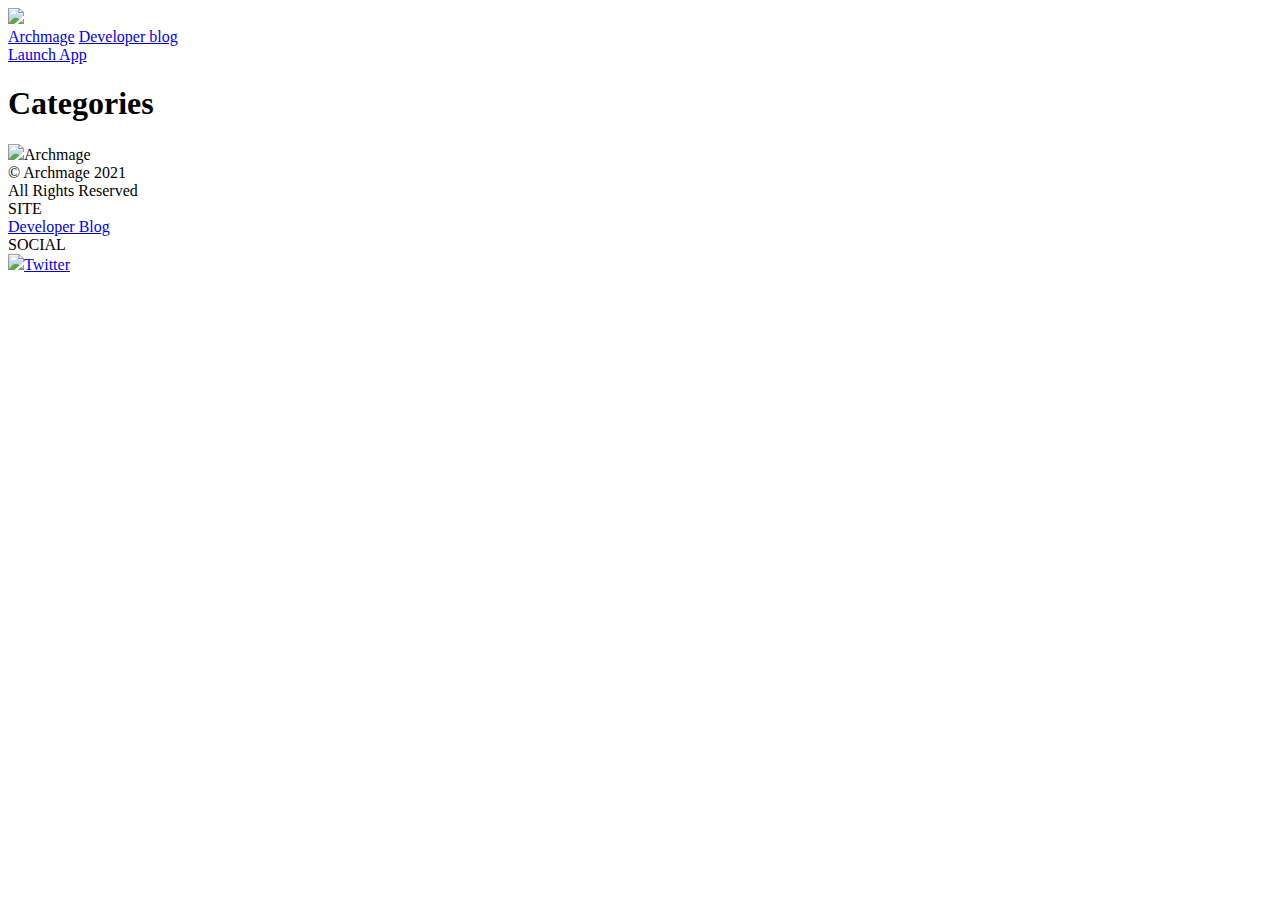
==== categories/index.html @ c17236ae "deploy: 2474a9a1320ff03849f4a188c99a0cf7dbc63eb7" ====
<!doctype html><html><head><meta charset=utf-8><meta http-equiv=x-ua-compatible content="ie=edge,chrome=1"><link rel=stylesheet href=https://unpkg.com/bulmaswatch/darkly/bulmaswatch.min.css media=screen><link rel=stylesheet href=https://www.archmage.fi/style.main.min.fbc7667749fbc76950e0b5a4d0849593675a4edf904d7eaaf2a0e8c9fd1829e0.css media=screen><meta property="og:title" content="Categories"><meta property="og:description" content><meta property="og:type" content="website"><meta property="og:url" content="https://www.archmage.fi/categories/"><meta property="og:site_name" content="Archmage"><title>Archmage</title><link rel=icon type=image/png href=https://www.archmage.fi//images/favicon.png></head><body><div class=wrapper><nav id=navbar class="navbar offset-top is-fixed-top" role=navigation aria-label="main navigation"><div class=container><div class=navbar-brand><a class=navbar-item href=https://www.archmage.fi/><img src=https://www.archmage.fi//images/logo.png></a>
<a role=button class="navbar-burger burger" aria-label=menu aria-expanded=false data-target=main-navbar><span aria-hidden=true></span><span aria-hidden=true></span><span aria-hidden=true></span></a></div><div id=main-navbar class=navbar-menu><div class=navbar-start><a class=navbar-item href=https://www.archmage.fi/>Archmage</a>
<a class=navbar-item href=https://www.archmage.fi/posts>Developer blog</a></div></div><div class=navbar-end><a class="navbar-item button is-outlined is-primary" href=https://app.archmage.fi>Launch App</a></div></div></nav><div class=main><div class=grow-content><div class=container><div class=content><div class=post-content><h1>Categories</h1></div></div></div></div><footer class=footer><div class=container><div class=content><div class=columns><div class="column copyright"><div><img class=icon src=https://www.archmage.fi//images/logo.png>Archmage</div><div>© Archmage 2021</div><div>All Rights Reserved</div></div><div class=column><div class=heading>SITE</div><div class=item><a href=https://www.archmage.fi/posts>Developer Blog</a></div></div><div class=column><div class=heading>SOCIAL</div><div class=item><a href=https://twitter.com/archmagefi_ target=_blank><img class=icon src=https://www.archmage.fi//images/twitter.png>Twitter</a></div></div></div></div></div></footer></div></div><script src=https://www.archmage.fi//js/main.js></script></body></html>
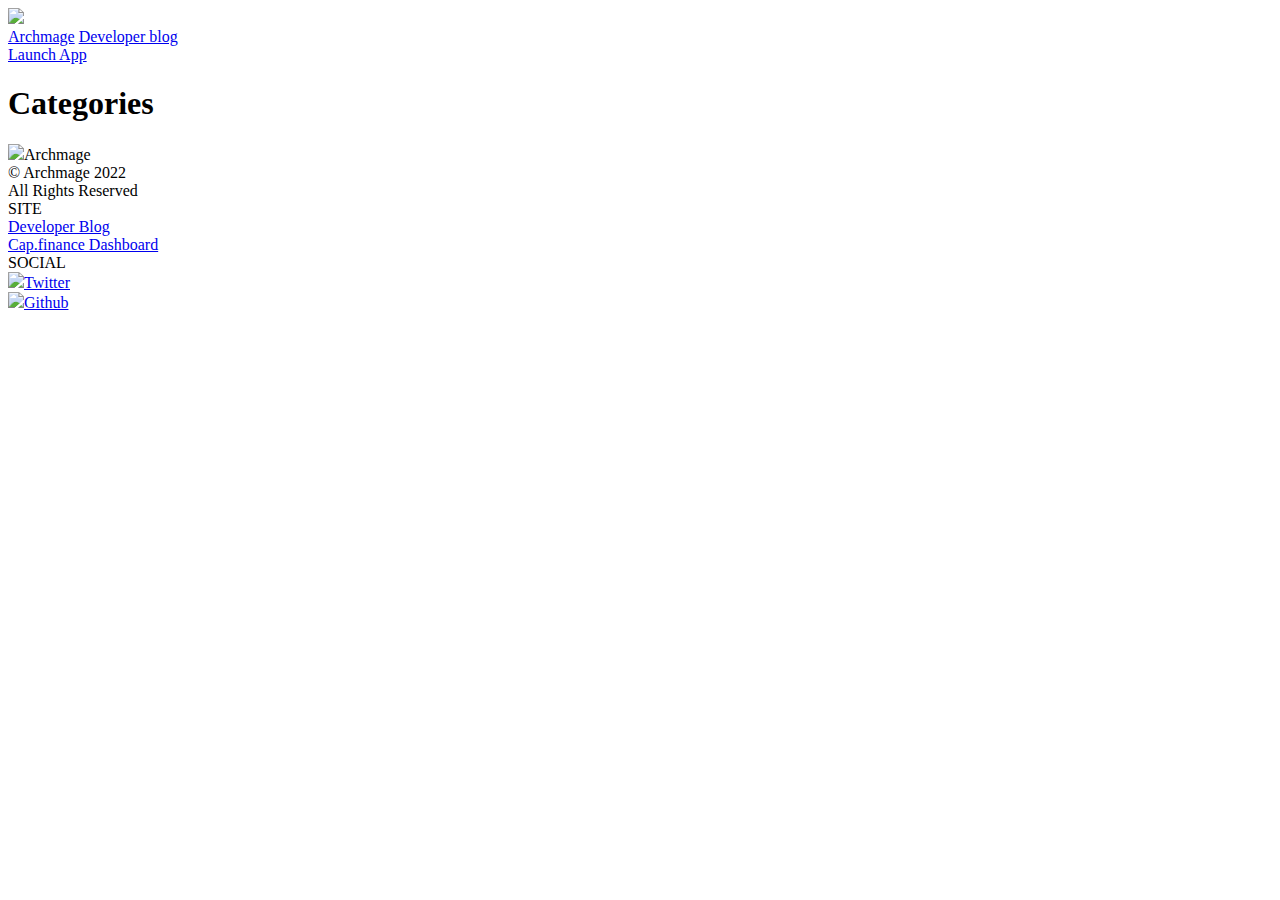
==== commit 66469bc5: "deploy: 244ffeeed3f18b2c06ee645b161b5d0fe555f075" ====
--- a/categories/index.html
+++ b/categories/index.html
@@ -1,3 +1,3 @@
-<!doctype html><html><head><meta charset=utf-8><meta http-equiv=x-ua-compatible content="ie=edge,chrome=1"><link rel=stylesheet href=https://unpkg.com/bulmaswatch/darkly/bulmaswatch.min.css media=screen><link rel=stylesheet href=https://www.archmage.fi/style.main.min.fbc7667749fbc76950e0b5a4d0849593675a4edf904d7eaaf2a0e8c9fd1829e0.css media=screen><meta property="og:title" content="Categories"><meta property="og:description" content><meta property="og:type" content="website"><meta property="og:url" content="https://www.archmage.fi/categories/"><meta property="og:site_name" content="Archmage"><title>Archmage</title><link rel=icon type=image/png href=https://www.archmage.fi//images/favicon.png></head><body><div class=wrapper><nav id=navbar class="navbar offset-top is-fixed-top" role=navigation aria-label="main navigation"><div class=container><div class=navbar-brand><a class=navbar-item href=https://www.archmage.fi/><img src=https://www.archmage.fi//images/logo.png></a>
+<!doctype html><html><head><meta charset=utf-8><meta http-equiv=x-ua-compatible content="ie=edge,chrome=1"><link rel=stylesheet href=https://unpkg.com/bulmaswatch/darkly/bulmaswatch.min.css media=screen><link rel=stylesheet href=https://www.archmage.fi/style.main.min.929322bf65f0ab8a680e9ab7dbf3252f03361d38225e513fd5407665ada5eb53.css media=screen><meta property="og:title" content="Categories"><meta property="og:description" content><meta property="og:type" content="website"><meta property="og:url" content="https://www.archmage.fi/categories/"><meta property="og:site_name" content="Archmage"><title>Archmage</title><link rel=icon type=image/png href=https://www.archmage.fi//images/favicon.png></head><body><div class=wrapper><nav id=navbar class="navbar offset-top is-fixed-top" role=navigation aria-label="main navigation"><div class=container><div class=navbar-brand><a class=navbar-item href=https://www.archmage.fi/><img src=https://www.archmage.fi//images/logo.png></a>
 <a role=button class="navbar-burger burger" aria-label=menu aria-expanded=false data-target=main-navbar><span aria-hidden=true></span><span aria-hidden=true></span><span aria-hidden=true></span></a></div><div id=main-navbar class=navbar-menu><div class=navbar-start><a class=navbar-item href=https://www.archmage.fi/>Archmage</a>
-<a class=navbar-item href=https://www.archmage.fi/posts>Developer blog</a></div></div><div class=navbar-end><a class="navbar-item button is-outlined is-primary" href=https://app.archmage.fi>Launch App</a></div></div></nav><div class=main><div class=grow-content><div class=container><div class=content><div class=post-content><h1>Categories</h1></div></div></div></div><footer class=footer><div class=container><div class=content><div class=columns><div class="column copyright"><div><img class=icon src=https://www.archmage.fi//images/logo.png>Archmage</div><div>© Archmage 2021</div><div>All Rights Reserved</div></div><div class=column><div class=heading>SITE</div><div class=item><a href=https://www.archmage.fi/posts>Developer Blog</a></div></div><div class=column><div class=heading>SOCIAL</div><div class=item><a href=https://twitter.com/archmagefi_ target=_blank><img class=icon src=https://www.archmage.fi//images/twitter.png>Twitter</a></div></div></div></div></div></footer></div></div><script src=https://www.archmage.fi//js/main.js></script></body></html>+<a class=navbar-item href=https://www.archmage.fi/posts>Developer blog</a></div></div><div class=navbar-end><a class="navbar-item button is-outlined is-primary" href=https://app.archmage.fi>Launch App</a></div></div></nav><div class=main><div class=grow-content><div class=container><div class=content><div class=post-content><h1>Categories</h1></div></div></div></div><footer class=footer><div class=container><div class=content><div class=columns><div class="column copyright"><div><img class=icon src=https://www.archmage.fi//images/logo.png>Archmage</div><div>© Archmage 2022</div><div>All Rights Reserved</div></div><div class=column><div class=heading>SITE</div><div class=item><a href=https://www.archmage.fi/posts>Developer Blog</a></div><div class=item><a href=https://cap-dashboard.archmage.fi/ target=_blank>Cap.finance Dashboard</a></div></div><div class=column><div class=heading>SOCIAL</div><div class=item><a href=https://twitter.com/archmagefi_ target=_blank><img class=icon src=https://www.archmage.fi//images/twitter.png>Twitter</a></div><div class=item><a href=https://github.com/Archmage-Finance target=_blank><img class=icon src=https://www.archmage.fi//images/github.png>Github</a></div></div></div></div></div></footer></div></div><script src=https://www.archmage.fi//js/main.js></script></body></html>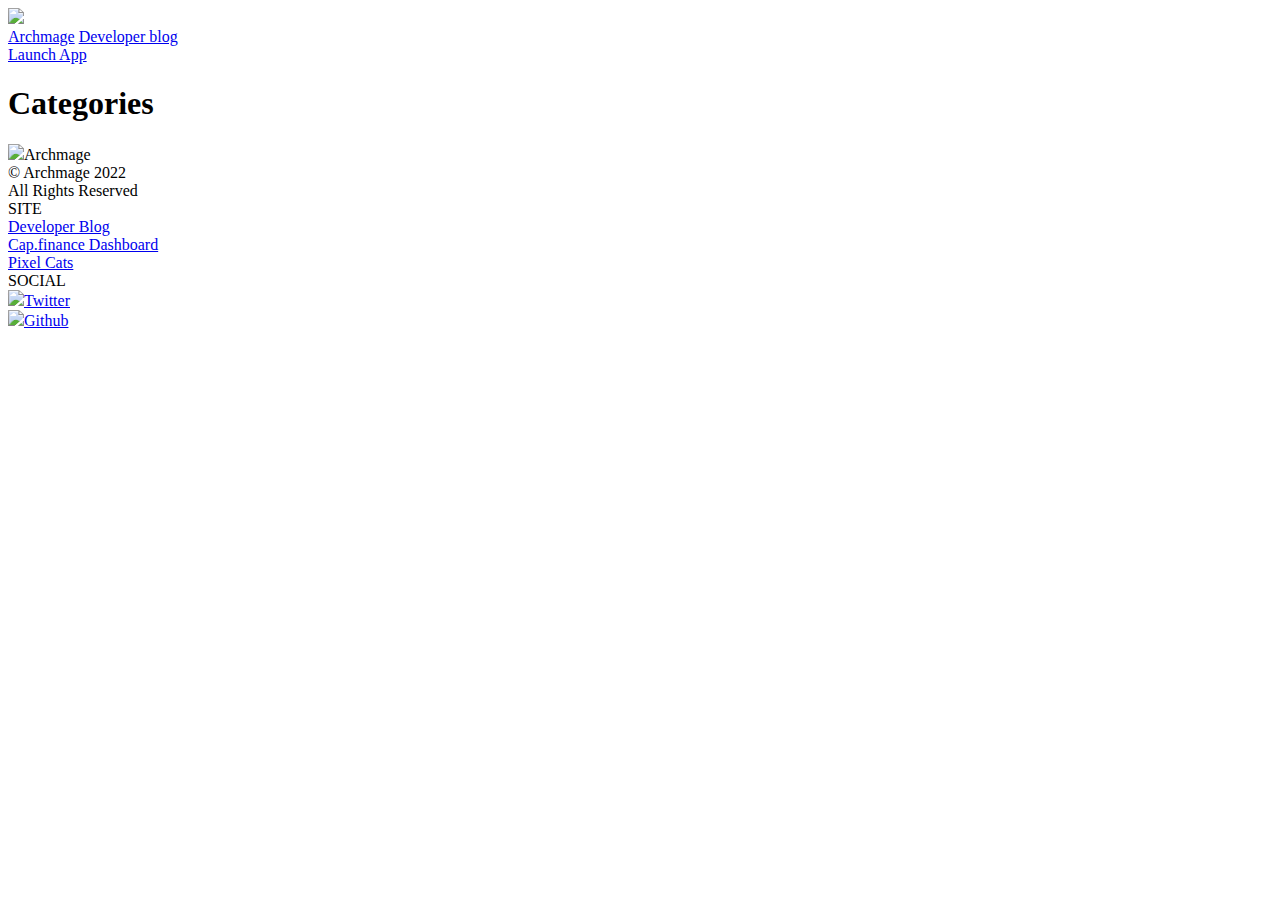
==== commit 606c78a1: "deploy: 3fb4f0f368fdcaa2e5427dab6ede9bd8d11e91f1" ====
--- a/categories/index.html
+++ b/categories/index.html
@@ -1,3 +1,3 @@
 <!doctype html><html><head><meta charset=utf-8><meta http-equiv=x-ua-compatible content="ie=edge,chrome=1"><link rel=stylesheet href=https://unpkg.com/bulmaswatch/darkly/bulmaswatch.min.css media=screen><link rel=stylesheet href=https://www.archmage.fi/style.main.min.929322bf65f0ab8a680e9ab7dbf3252f03361d38225e513fd5407665ada5eb53.css media=screen><meta property="og:title" content="Categories"><meta property="og:description" content><meta property="og:type" content="website"><meta property="og:url" content="https://www.archmage.fi/categories/"><meta property="og:site_name" content="Archmage"><title>Archmage</title><link rel=icon type=image/png href=https://www.archmage.fi//images/favicon.png></head><body><div class=wrapper><nav id=navbar class="navbar offset-top is-fixed-top" role=navigation aria-label="main navigation"><div class=container><div class=navbar-brand><a class=navbar-item href=https://www.archmage.fi/><img src=https://www.archmage.fi//images/logo.png></a>
 <a role=button class="navbar-burger burger" aria-label=menu aria-expanded=false data-target=main-navbar><span aria-hidden=true></span><span aria-hidden=true></span><span aria-hidden=true></span></a></div><div id=main-navbar class=navbar-menu><div class=navbar-start><a class=navbar-item href=https://www.archmage.fi/>Archmage</a>
-<a class=navbar-item href=https://www.archmage.fi/posts>Developer blog</a></div></div><div class=navbar-end><a class="navbar-item button is-outlined is-primary" href=https://app.archmage.fi>Launch App</a></div></div></nav><div class=main><div class=grow-content><div class=container><div class=content><div class=post-content><h1>Categories</h1></div></div></div></div><footer class=footer><div class=container><div class=content><div class=columns><div class="column copyright"><div><img class=icon src=https://www.archmage.fi//images/logo.png>Archmage</div><div>© Archmage 2022</div><div>All Rights Reserved</div></div><div class=column><div class=heading>SITE</div><div class=item><a href=https://www.archmage.fi/posts>Developer Blog</a></div><div class=item><a href=https://cap-dashboard.archmage.fi/ target=_blank>Cap.finance Dashboard</a></div></div><div class=column><div class=heading>SOCIAL</div><div class=item><a href=https://twitter.com/archmagefi_ target=_blank><img class=icon src=https://www.archmage.fi//images/twitter.png>Twitter</a></div><div class=item><a href=https://github.com/Archmage-Finance target=_blank><img class=icon src=https://www.archmage.fi//images/github.png>Github</a></div></div></div></div></div></footer></div></div><script src=https://www.archmage.fi//js/main.js></script></body></html>+<a class=navbar-item href=https://www.archmage.fi/posts>Developer blog</a></div></div><div class=navbar-end><a class="navbar-item button is-outlined is-primary" href=https://app.archmage.fi>Launch App</a></div></div></nav><div class=main><div class=grow-content><div class=container><div class=content><div class=post-content><h1>Categories</h1></div></div></div></div><footer class=footer><div class=container><div class=content><div class=columns><div class="column copyright"><div><img class=icon src=https://www.archmage.fi//images/logo.png>Archmage</div><div>© Archmage 2022</div><div>All Rights Reserved</div></div><div class=column><div class=heading>SITE</div><div class=item><a href=https://www.archmage.fi/posts>Developer Blog</a></div><div class=item><a href=https://cap-dashboard.archmage.fi/ target=_blank>Cap.finance Dashboard</a></div><div class=item><a href=https://www.pixel-cats.art/ target=_blank>Pixel Cats</a></div></div><div class=column><div class=heading>SOCIAL</div><div class=item><a href=https://twitter.com/archmagefi_ target=_blank><img class=icon src=https://www.archmage.fi//images/twitter.png>Twitter</a></div><div class=item><a href=https://github.com/Archmage-Finance target=_blank><img class=icon src=https://www.archmage.fi//images/github.png>Github</a></div></div></div></div></div></footer></div></div><script src=https://www.archmage.fi//js/main.js></script></body></html>